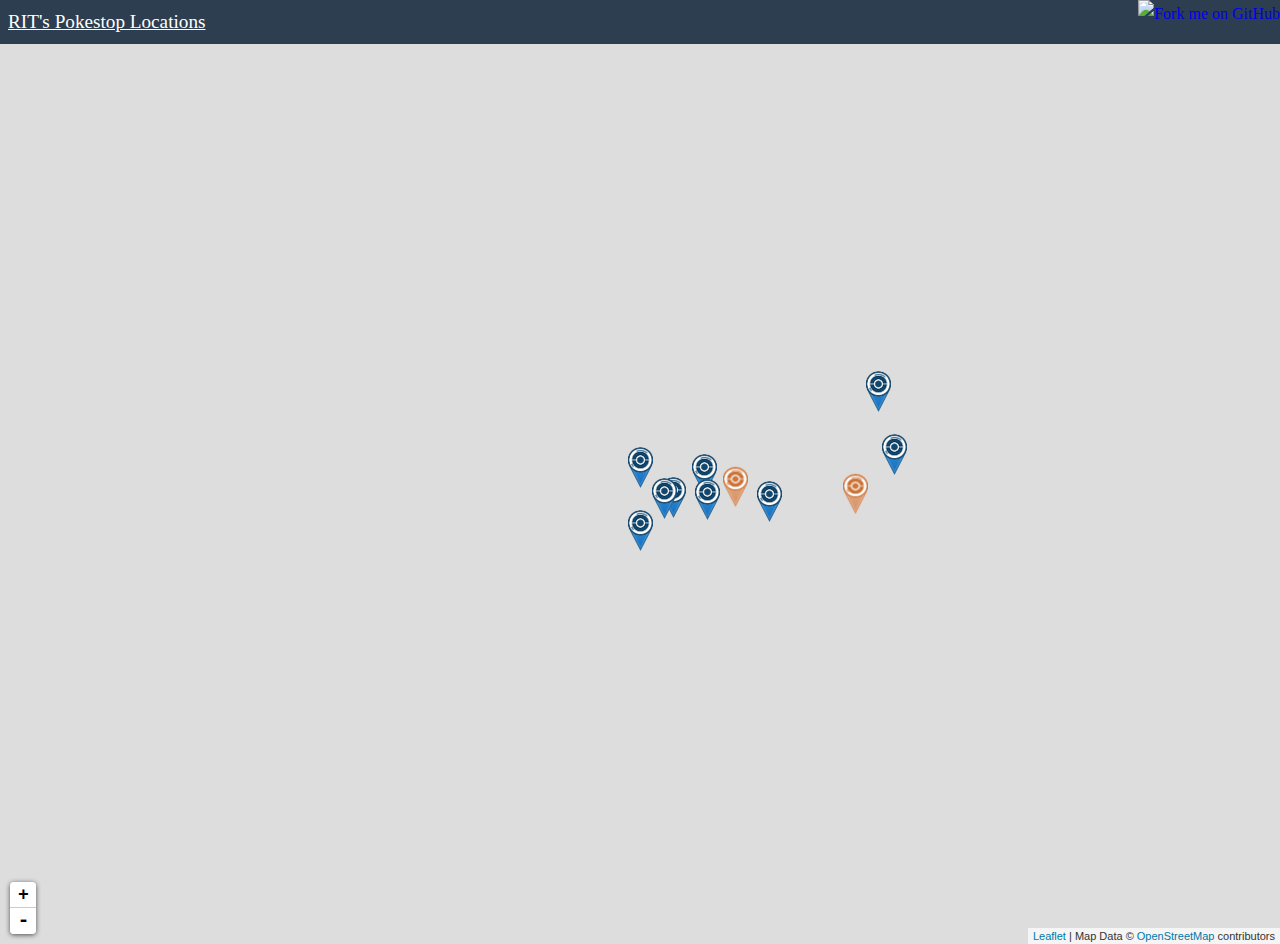
==== pokemongo.html @ 61cd570e "Added different icons for the different filters." ====
<!doctype html>
<head>
    <meta http-equiv="content-type" content="text/html; charset=utf-8" />
    <link type="text/css" rel="stylesheet" href="css/leaflet.css"/>
    <link type="text/css" rel="stylesheet" href="css/ritmap.css"/>
    <link type="text/css" rel="stylesheet" href="http://yui.yahooapis.com/pure/0.5.0/pure-min.css"/>
    <link type="text/css" rel="stylesheet" href="css/pure_marketing.css"/>
    <script src="js/leaflet.js"></script>
    <script src="js/data.js"></script>
    <script src="js/ritmap.js"></script>
    <style>
        body {
            padding: 0;
            margin: 0;
        }
        html, body, #map {
            height: 100%;
            width: 100%;
        }
    </style>
    <title>RIT Pokestop Locations</title>

    <!-- Plug in the map information -->
    <script type = "text/javascript">
        window.onload=function() {
            LoadMap([Filter.GYM, Filter.POKESTOP]);
        }
    </script>

</head>
<body>
    <div class="header">
        <div class="home-menu pure-menu pure-menu-open pure-menu-horizontal pure-menu-fixed pure-menu-responsive">
            <a class="pure-menu-heading" href="/">RIT's Pokestop Locations</a>

            <ul>
            </ul>
        </div>
    </div>
                <a href="https://github.com/ritmap/ritmap.github.io"><img style="position: absolute; top: 0; right: 0; border: 0; z-index: 100;" src="https://camo.githubusercontent.com/652c5b9acfaddf3a9c326fa6bde407b87f7be0f4/68747470733a2f2f73332e616d617a6f6e6177732e636f6d2f6769746875622f726962626f6e732f666f726b6d655f72696768745f6f72616e67655f6666373630302e706e67" alt="Fork me on GitHub" data-canonical-src="https://s3.amazonaws.com/github/ribbons/forkme_right_orange_ff7600.png"></a>

                <noscript><p>Javascript is required... Sorry :(</p></noscript>
                <div class="center" id="map">
                </div>
</body>
</html>
---- css/leaflet.css ----
/* required styles */

.leaflet-map-pane,
.leaflet-tile,
.leaflet-marker-icon,
.leaflet-marker-shadow,
.leaflet-tile-pane,
.leaflet-tile-container,
.leaflet-overlay-pane,
.leaflet-shadow-pane,
.leaflet-marker-pane,
.leaflet-popup-pane,
.leaflet-overlay-pane svg,
.leaflet-zoom-box,
.leaflet-image-layer,
.leaflet-layer {
	position: absolute;
	left: 0;
	top: 0;
	}
.leaflet-container {
	overflow: hidden;
	-ms-touch-action: none;
	}
.leaflet-tile,
.leaflet-marker-icon,
.leaflet-marker-shadow {
	-webkit-user-select: none;
	   -moz-user-select: none;
	        user-select: none;
	-webkit-user-drag: none;
	}
.leaflet-marker-icon,
.leaflet-marker-shadow {
	display: block;
	}
/* map is broken in FF if you have max-width: 100% on tiles */
.leaflet-container img {
	max-width: none !important;
	}
/* stupid Android 2 doesn't understand "max-width: none" properly */
.leaflet-container img.leaflet-image-layer {
	max-width: 15000px !important;
	}
.leaflet-tile {
	filter: inherit;
	visibility: hidden;
	}
.leaflet-tile-loaded {
	visibility: inherit;
	}
.leaflet-zoom-box {
	width: 0;
	height: 0;
	}
/* workaround for https://bugzilla.mozilla.org/show_bug.cgi?id=888319 */
.leaflet-overlay-pane svg {
	-moz-user-select: none;
	}

.leaflet-tile-pane    { z-index: 2; }
.leaflet-objects-pane { z-index: 3; }
.leaflet-overlay-pane { z-index: 4; }
.leaflet-shadow-pane  { z-index: 5; }
.leaflet-marker-pane  { z-index: 6; }
.leaflet-popup-pane   { z-index: 7; }

.leaflet-vml-shape {
	width: 1px;
	height: 1px;
	}
.lvml {
	behavior: url(#default#VML);
	display: inline-block;
	position: absolute;
	}


/* control positioning */

.leaflet-control {
	position: relative;
	z-index: 7;
	pointer-events: auto;
	}
.leaflet-top,
.leaflet-bottom {
	position: absolute;
	z-index: 1000;
	pointer-events: none;
	}
.leaflet-top {
	top: 0;
	}
.leaflet-right {
	right: 0;
	}
.leaflet-bottom {
	bottom: 0;
	}
.leaflet-left {
	left: 0;
	}
.leaflet-control {
	float: left;
	clear: both;
	}
.leaflet-right .leaflet-control {
	float: right;
	}
.leaflet-top .leaflet-control {
	margin-top: 10px;
	}
.leaflet-bottom .leaflet-control {
	margin-bottom: 10px;
	}
.leaflet-left .leaflet-control {
	margin-left: 10px;
	}
.leaflet-right .leaflet-control {
	margin-right: 10px;
	}


/* zoom and fade animations */

.leaflet-fade-anim .leaflet-tile,
.leaflet-fade-anim .leaflet-popup {
	opacity: 0;
	-webkit-transition: opacity 0.2s linear;
	   -moz-transition: opacity 0.2s linear;
	     -o-transition: opacity 0.2s linear;
	        transition: opacity 0.2s linear;
	}
.leaflet-fade-anim .leaflet-tile-loaded,
.leaflet-fade-anim .leaflet-map-pane .leaflet-popup {
	opacity: 1;
	}

.leaflet-zoom-anim .leaflet-zoom-animated {
	-webkit-transition: -webkit-transform 0.25s cubic-bezier(0,0,0.25,1);
	   -moz-transition:    -moz-transform 0.25s cubic-bezier(0,0,0.25,1);
	     -o-transition:      -o-transform 0.25s cubic-bezier(0,0,0.25,1);
	        transition:         transform 0.25s cubic-bezier(0,0,0.25,1);
	}
.leaflet-zoom-anim .leaflet-tile,
.leaflet-pan-anim .leaflet-tile,
.leaflet-touching .leaflet-zoom-animated {
	-webkit-transition: none;
	   -moz-transition: none;
	     -o-transition: none;
	        transition: none;
	}

.leaflet-zoom-anim .leaflet-zoom-hide {
	visibility: hidden;
	}


/* cursors */

.leaflet-clickable {
	cursor: pointer;
	}
.leaflet-container {
	cursor: -webkit-grab;
	cursor:    -moz-grab;
	}
.leaflet-popup-pane,
.leaflet-control {
	cursor: auto;
	}
.leaflet-dragging .leaflet-container,
.leaflet-dragging .leaflet-clickable {
	cursor: move;
	cursor: -webkit-grabbing;
	cursor:    -moz-grabbing;
	}


/* visual tweaks */

.leaflet-container {
	background: #ddd;
	outline: 0;
	}
.leaflet-container a {
	color: #0078A8;
	}
.leaflet-container a.leaflet-active {
	outline: 2px solid orange;
	}
.leaflet-zoom-box {
	border: 2px dotted #38f;
	background: rgba(255,255,255,0.5);
	}


/* general typography */
.leaflet-container {
	font: 12px/1.5 "Helvetica Neue", Arial, Helvetica, sans-serif;
	}


/* general toolbar styles */

.leaflet-bar {
	box-shadow: 0 1px 5px rgba(0,0,0,0.65);
	border-radius: 4px;
	}
.leaflet-bar a,
.leaflet-bar a:hover {
	background-color: #fff;
	border-bottom: 1px solid #ccc;
	width: 26px;
	height: 26px;
	line-height: 26px;
	display: block;
	text-align: center;
	text-decoration: none;
	color: black;
	}
.leaflet-bar a,
.leaflet-control-layers-toggle {
	background-position: 50% 50%;
	background-repeat: no-repeat;
	display: block;
	}
.leaflet-bar a:hover {
	background-color: #f4f4f4;
	}
.leaflet-bar a:first-child {
	border-top-left-radius: 4px;
	border-top-right-radius: 4px;
	}
.leaflet-bar a:last-child {
	border-bottom-left-radius: 4px;
	border-bottom-right-radius: 4px;
	border-bottom: none;
	}
.leaflet-bar a.leaflet-disabled {
	cursor: default;
	background-color: #f4f4f4;
	color: #bbb;
	}

.leaflet-touch .leaflet-bar a {
	width: 30px;
	height: 30px;
	line-height: 30px;
	}


/* zoom control */

.leaflet-control-zoom-in,
.leaflet-control-zoom-out {
	font: bold 18px 'Lucida Console', Monaco, monospace;
	text-indent: 1px;
	}
.leaflet-control-zoom-out {
	font-size: 20px;
	}

.leaflet-touch .leaflet-control-zoom-in {
	font-size: 22px;
	}
.leaflet-touch .leaflet-control-zoom-out {
	font-size: 24px;
	}


/* layers control */

.leaflet-control-layers {
	box-shadow: 0 1px 5px rgba(0,0,0,0.4);
	background: #fff;
	border-radius: 5px;
	}
.leaflet-control-layers-toggle {
	background-image: url(images/layers.png);
	width: 36px;
	height: 36px;
	}
.leaflet-retina .leaflet-control-layers-toggle {
	background-image: url(images/layers-2x.png);
	background-size: 26px 26px;
	}
.leaflet-touch .leaflet-control-layers-toggle {
	width: 44px;
	height: 44px;
	}
.leaflet-control-layers .leaflet-control-layers-list,
.leaflet-control-layers-expanded .leaflet-control-layers-toggle {
	display: none;
	}
.leaflet-control-layers-expanded .leaflet-control-layers-list {
	display: block;
	position: relative;
	}
.leaflet-control-layers-expanded {
	padding: 6px 10px 6px 6px;
	color: #333;
	background: #fff;
	}
.leaflet-control-layers-selector {
	margin-top: 2px;
	position: relative;
	top: 1px;
	}
.leaflet-control-layers label {
	display: block;
	}
.leaflet-control-layers-separator {
	height: 0;
	border-top: 1px solid #ddd;
	margin: 5px -10px 5px -6px;
	}


/* attribution and scale controls */

.leaflet-container .leaflet-control-attribution {
	background: #fff;
	background: rgba(255, 255, 255, 0.7);
	margin: 0;
	}
.leaflet-control-attribution,
.leaflet-control-scale-line {
	padding: 0 5px;
	color: #333;
	}
.leaflet-control-attribution a {
	text-decoration: none;
	}
.leaflet-control-attribution a:hover {
	text-decoration: underline;
	}
.leaflet-container .leaflet-control-attribution,
.leaflet-container .leaflet-control-scale {
	font-size: 11px;
	}
.leaflet-left .leaflet-control-scale {
	margin-left: 5px;
	}
.leaflet-bottom .leaflet-control-scale {
	margin-bottom: 5px;
	}
.leaflet-control-scale-line {
	border: 2px solid #777;
	border-top: none;
	line-height: 1.1;
	padding: 2px 5px 1px;
	font-size: 11px;
	white-space: nowrap;
	overflow: hidden;
	-moz-box-sizing: content-box;
	     box-sizing: content-box;

	background: #fff;
	background: rgba(255, 255, 255, 0.5);
	}
.leaflet-control-scale-line:not(:first-child) {
	border-top: 2px solid #777;
	border-bottom: none;
	margin-top: -2px;
	}
.leaflet-control-scale-line:not(:first-child):not(:last-child) {
	border-bottom: 2px solid #777;
	}

.leaflet-touch .leaflet-control-attribution,
.leaflet-touch .leaflet-control-layers,
.leaflet-touch .leaflet-bar {
	box-shadow: none;
	}
.leaflet-touch .leaflet-control-layers,
.leaflet-touch .leaflet-bar {
	border: 2px solid rgba(0,0,0,0.2);
	background-clip: padding-box;
	}


/* popup */

.leaflet-popup {
	position: absolute;
	text-align: center;
	}
.leaflet-popup-content-wrapper {
	padding: 1px;
	text-align: left;
	border-radius: 12px;
	}
.leaflet-popup-content {
	margin: 13px 19px;
	line-height: 1.4;
	}
.leaflet-popup-content p {
	margin: 18px 0;
	}
.leaflet-popup-tip-container {
	margin: 0 auto;
	width: 40px;
	height: 20px;
	position: relative;
	overflow: hidden;
	}
.leaflet-popup-tip {
	width: 17px;
	height: 17px;
	padding: 1px;

	margin: -10px auto 0;

	-webkit-transform: rotate(45deg);
	   -moz-transform: rotate(45deg);
	    -ms-transform: rotate(45deg);
	     -o-transform: rotate(45deg);
	        transform: rotate(45deg);
	}
.leaflet-popup-content-wrapper,
.leaflet-popup-tip {
	background: white;

	box-shadow: 0 3px 14px rgba(0,0,0,0.4);
	}
.leaflet-container a.leaflet-popup-close-button {
	position: absolute;
	top: 0;
	right: 0;
	padding: 4px 4px 0 0;
	text-align: center;
	width: 18px;
	height: 14px;
	font: 16px/14px Tahoma, Verdana, sans-serif;
	color: #c3c3c3;
	text-decoration: none;
	font-weight: bold;
	background: transparent;
	}
.leaflet-container a.leaflet-popup-close-button:hover {
	color: #999;
	}
.leaflet-popup-scrolled {
	overflow: auto;
	border-bottom: 1px solid #ddd;
	border-top: 1px solid #ddd;
	}

.leaflet-oldie .leaflet-popup-content-wrapper {
	zoom: 1;
	}
.leaflet-oldie .leaflet-popup-tip {
	width: 24px;
	margin: 0 auto;

	-ms-filter: "progid:DXImageTransform.Microsoft.Matrix(M11=0.70710678, M12=0.70710678, M21=-0.70710678, M22=0.70710678)";
	filter: progid:DXImageTransform.Microsoft.Matrix(M11=0.70710678, M12=0.70710678, M21=-0.70710678, M22=0.70710678);
	}
.leaflet-oldie .leaflet-popup-tip-container {
	margin-top: -1px;
	}

.leaflet-oldie .leaflet-control-zoom,
.leaflet-oldie .leaflet-control-layers,
.leaflet-oldie .leaflet-popup-content-wrapper,
.leaflet-oldie .leaflet-popup-tip {
	border: 1px solid #999;
	}


/* div icon */

.leaflet-div-icon {
	background: #fff;
	border: 1px solid #666;
	}
---- css/ritmap.css ----
body {
    background-color: #FF9900;
}
---- css/pure_marketing.css ----
* {
    -webkit-box-sizing: border-box;
    -moz-box-sizing: border-box;
    box-sizing: border-box;
}

/*
 * -- BASE STYLES --
 * Most of these are inherited from Base, but I want to change a few.
 */
body {
    line-height: 1.7em;
    color: #7f8c8d;
    font-size: 13px;
}

h1,
h2,
h3,
h4,
h5,
h6,
label {
    color: #34495e;
}

.pure-img-responsive {
    max-width: 100%;
    height: auto;
}

/*
 * -- LAYOUT STYLES --
 * These are some useful classes which I will need
 */
.l-box {
    padding: 1em;
}

.l-box-lrg {
    padding: 2em;
    border-bottom: 1px solid rgba(0,0,0,0.1);
}

.is-center {
    text-align: center;
}



/*
 * -- PURE FORM STYLES --
 * Style the form inputs and labels
 */
.pure-form label {
    margin: 1em 0 0;
    font-weight: bold;
    font-size: 100%;
}

.pure-form input[type] {
    border: 2px solid #ddd;
    box-shadow: none;
    font-size: 100%;
    width: 100%;
    margin-bottom: 1em;
}

/*
 * -- PURE BUTTON STYLES --
 * I want my pure-button elements to look a little different
 */
.pure-button {
    background-color: #1f8dd6;
    color: white;
    padding: 0.5em 2em;
    border-radius: 5px;
}

a.pure-button-primary {
    background: white;
    color: #1f8dd6;
    border-radius: 5px;
    font-size: 120%;
}


/*
 * -- MENU STYLES --
 * I want to customize how my .pure-menu looks at the top of the page
 */

.home-menu {
    padding: 0.5em;
    text-align: center;
    box-shadow: 0 1px 1px rgba(0,0,0, 0.10);
}
.home-menu.pure-menu-open {
    background: #2d3e50;
}
.pure-menu.pure-menu-open.pure-menu-fixed {
    /* Fixed menus normally have a border at the bottom. */
    border-bottom: none;
    /* I need a higher z-index here because of the scroll-over effect. */
    z-index: 4;
}

.home-menu .pure-menu-heading {
    color: white;
    font-weight: 400;
    font-size: 120%;
}

.home-menu .pure-menu-selected a {
    color: white;
}

.home-menu a {
    color: #6FBEF3;
}
.home-menu li a:hover,
.home-menu li a:focus {
    background: none;
    border: none;
    color: #AECFE5;
}


/*
 * -- SPLASH STYLES --
 * This is the blue top section that appears on the page.
 */

.splash-container {
    background: #1f8dd6;
    z-index: 1;
    overflow: hidden;
    /* The following styles are required for the "scroll-over" effect */
    width: 100%;
    height: 88%;
    top: 0;
    left: 0;
    position: fixed !important;
}

.splash {
    /* absolute center .splash within .splash-container */
    width: 80%;
    height: 50%;
    margin: auto;
    position: absolute;
    top: 100px; left: 0; bottom: 0; right: 0;
    text-align: center;
    text-transform: uppercase;
}

/* This is the main heading that appears on the blue section */
.splash-head {
    font-size: 20px;
    font-weight: bold;
    color: white;
    border: 3px solid white;
    padding: 1em 1.6em;
    font-weight: 100;
    border-radius: 5px;
    line-height: 1em;
}

/* This is the subheading that appears on the blue section */
.splash-subhead {
    color: white;
    letter-spacing: 0.05em;
    opacity: 0.8;
}

/*
 * -- CONTENT STYLES --
 * This represents the content area (everything below the blue section)
 */
.content-wrapper {
    /* These styles are required for the "scroll-over" effect */
    width: 100%;
    min-height: 12%;
    z-index: 2;
    background: orange;

}

/* This is the class used for the main content headers (<h2>) */
.content-head {
    font-weight: 400;
    text-transform: uppercase;
    letter-spacing: 0.1em;
    margin: 2em 0 1em;
}

/* This is a modifier class used when the content-head is inside a ribbon */
.content-head-ribbon {
    color: white;
}

/* This is the class used for the content sub-headers (<h3>) */
.content-subhead {
    color: #1f8dd6;
}
    .content-subhead i {
        margin-right: 7px;
    }

/* This is the class used for the dark-background areas. */
.ribbon {
    background: #2d3e50;
    color: #aaa;
}

/* This is the class used for the footer */
.footer {
    background: #111;
}

/*
 * -- TABLET (AND UP) MEDIA QUERIES --
 * On tablets and other medium-sized devices, we want to customize some
 * of the mobile styles.
 */
@media (min-width: 48em) {

    /* We increase the body font size */
    body {
        font-size: 16px;
    }
    /* We want to give the content area some more padding */
    .content {
        padding: 1em;
    }

    /* We can align the menu header to the left, but float the
    menu items to the right. */
    .home-menu {
        text-align: left;
    }
        .home-menu ul {
            float: right;
        }

    /* We increase the height of the splash-container */
/*    .splash-container {
        height: 500px;
    }*/

    /* We decrease the width of the .splash, since we have more width
    to work with */
    .splash {
        width: 50%;
        height: 50%;
    }

    .splash-head {
        font-size: 250%;
    }


    /* We remove the border-separator assigned to .l-box-lrg */
    .l-box-lrg {
        border: none;
    }

}

/*
 * -- DESKTOP (AND UP) MEDIA QUERIES --
 * On desktops and other large devices, we want to over-ride some
 * of the mobile and tablet styles.
 */
@media (min-width: 78em) {
    /* We increase the header font size even more */
    .splash-head {
        font-size: 300%;
    }
}
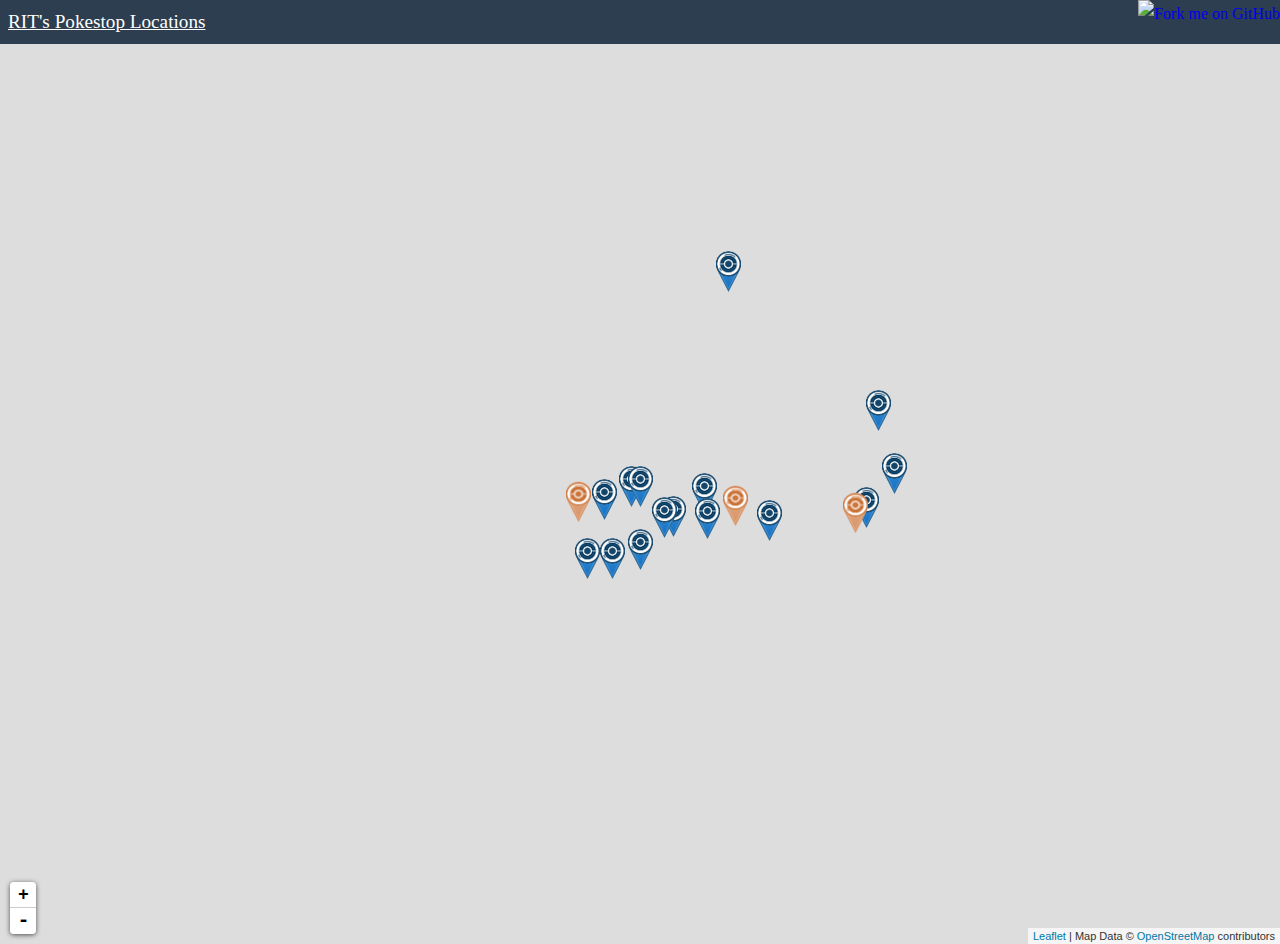
==== commit 723b00a7: "Hide github ribbon on small screens" ====
--- a/pokemongo.html
+++ b/pokemongo.html
@@ -37,7 +37,7 @@
             </ul>
         </div>
     </div>
-                <a href="https://github.com/ritmap/ritmap.github.io"><img style="position: absolute; top: 0; right: 0; border: 0; z-index: 100;" src="https://camo.githubusercontent.com/652c5b9acfaddf3a9c326fa6bde407b87f7be0f4/68747470733a2f2f73332e616d617a6f6e6177732e636f6d2f6769746875622f726962626f6e732f666f726b6d655f72696768745f6f72616e67655f6666373630302e706e67" alt="Fork me on GitHub" data-canonical-src="https://s3.amazonaws.com/github/ribbons/forkme_right_orange_ff7600.png"></a>
+                <a class="hide-on-small-screen" href="https://github.com/ritmap/ritmap.github.io"><img style="position: absolute; top: 0; right: 0; border: 0; z-index: 100;" src="https://camo.githubusercontent.com/652c5b9acfaddf3a9c326fa6bde407b87f7be0f4/68747470733a2f2f73332e616d617a6f6e6177732e636f6d2f6769746875622f726962626f6e732f666f726b6d655f72696768745f6f72616e67655f6666373630302e706e67" alt="Fork me on GitHub" data-canonical-src="https://s3.amazonaws.com/github/ribbons/forkme_right_orange_ff7600.png"></a>
 
                 <noscript><p>Javascript is required... Sorry :(</p></noscript>
                 <div class="center" id="map">
--- a/css/ritmap.css
+++ b/css/ritmap.css
@@ -2,3 +2,13 @@
     background-color: #FF9900;
 }
 
+.center {
+    text-align:center;
+}
+
+
+@media only screen and (max-width: 600px) {
+    .hide-on-small-screen {
+        display: none;
+    }
+}
